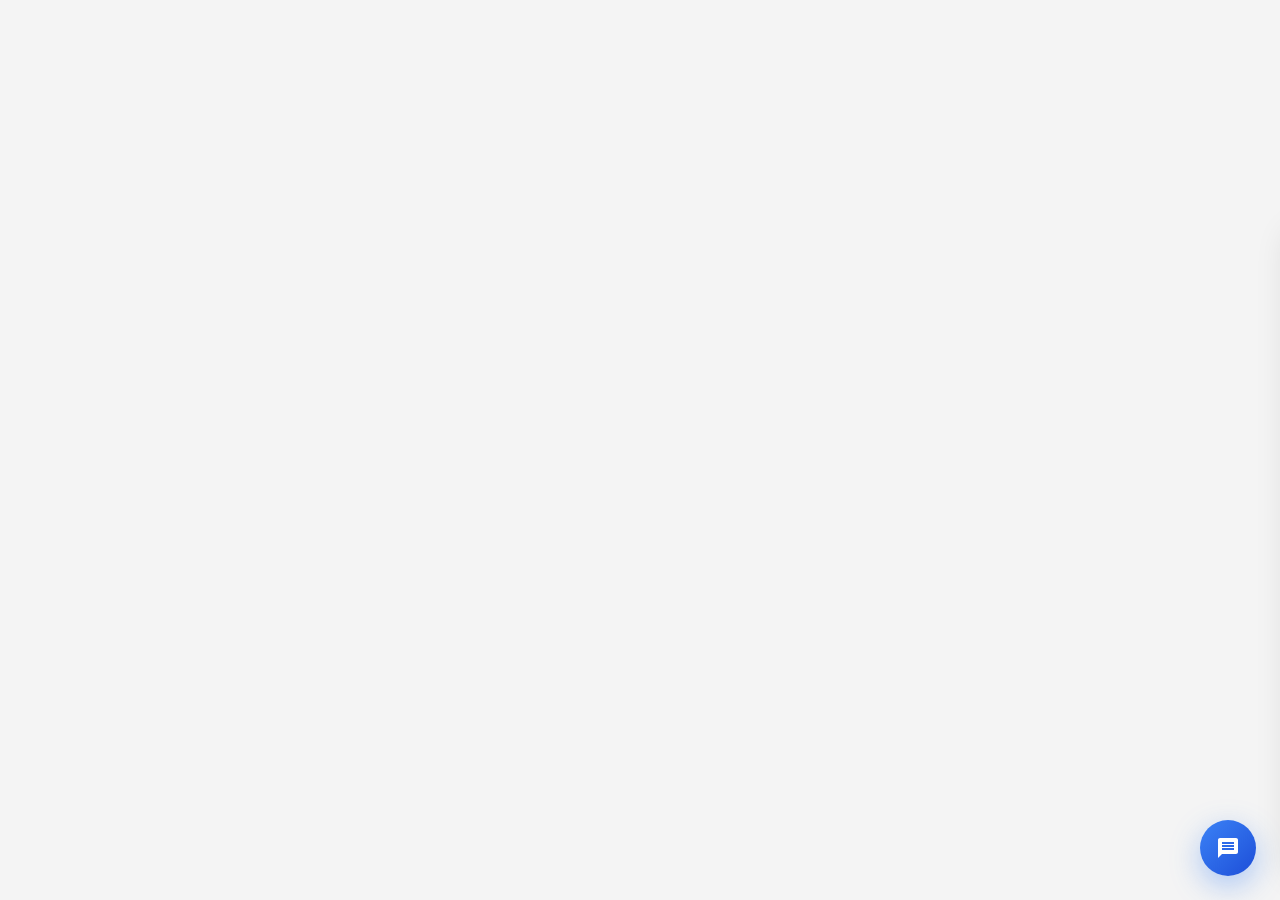
==== frontend/index.html @ 11190315 "Initial commit: Ready for Render deployment" ====
<!DOCTYPE html>
<html lang="en">
<head>
    <meta charset="utf-8">
    <meta name="viewport" content="width=device-width, initial-scale=1">
    <meta name="theme-color" content="#1f2937">
    <title>QuotePlan AI Assistant | Smart Documentation Support</title>
    <link rel="stylesheet" href="style.css">
    <style>
        body { visibility: visible; }
    </style>
</head>

<body>
    <!-- Floating chatbot button -->
    <button id="chatToggleBtn" class="chat-toggle-btn" aria-label="Open chatbot" title="Open AI Assistant">
        <svg width="24" height="24" viewBox="0 0 24 24" fill="none" xmlns="http://www.w3.org/2000/svg">
            <path d="M20 2H4C2.9 2 2.01 2.9 2.01 4L2 22l4-4h14c1.1 0 2-.9 2-2V4c0-1.1-.9-2-2-2zm-2 12H6v-2h12v2zm0-3H6V9h12v2zm0-3H6V6h12v2z" fill="currentColor"/>
        </svg>
        <span class="unread-badge" id="unreadBadge" style="display:none;">1</span>
    </button>

    <!-- Chat widget (hidden by default) -->
    <div id="chatWidget" class="chat-widget">
        <!-- Header -->
        <div class="chat-header">
            <div class="chat-header-content">
                <div class="chat-title-group">
                    <div class="chat-icon"><img src="https://quoteplan.net/assets/newimages/logo-quoteplan.png" alt="QuotePlan Logo" style="height: 32px; width: 37px; vertical-align: middle;" /></div>
                    <div class="chat-title-info">
                        <h1>QuoteBot</h1>
                        <p class="chat-subtitle">AI-powered documentation support</p>
                    </div>
                </div>
            </div>
            <div class="chat-header-actions">
                <button id="chatCloseBtn" class="chat-close-btn" aria-label="Close chatbot" title="Close">
                    <svg width="20" height="20" viewBox="0 0 24 24" fill="none" xmlns="http://www.w3.org/2000/svg">
                        <path d="M19 6.41L17.59 5L12 10.59L6.41 5L5 6.41L10.59 12L5 17.59L6.41 19L12 13.41L17.59 19L19 17.59L13.41 12L19 6.41Z" fill="currentColor"/>
                    </svg>
                </button>
            </div>
        </div>

        <!-- Chat Messages Container -->
        <div class="chat-messages-wrapper">
            <div class="messages" id="messagesContainer">
                <div class="message-greeting">
                    <div class="greeting-icon">👋</div>
                    <h2>Welcome to QuotePlan Assistant</h2>
                </div>
            </div>
        </div>

        <!-- Input Area -->
        <div class="chat-input-area">
            <form id="chatForm" onsubmit="sendMessage(event)">
                <div class="input-wrapper">
                    <input type="text" id="questionInput"
                           placeholder="Ask me anything..."
                           autocomplete="off"
                           aria-label="Message input">
                    <button type="submit" id="sendBtn" class="send-btn" aria-label="Send message" title="Send message">
                        <svg width="18" height="18" viewBox="0 0 24 24" fill="none" xmlns="http://www.w3.org/2000/svg">
                            <path d="M16.6915026,12.4744748 L3.50612381,13.2599618 C3.19218622,13.2599618 3.03521743,13.4170592 3.03521743,13.5741566 L1.15159189,20.0151496 C0.8376543,20.8006365 0.99,21.89 1.77946707,22.52 C2.41,22.99 3.50612381,23.1 4.13399899,22.8429026 L21.714504,14.0454487 C22.6563168,13.5741566 23.1272231,12.6315722 22.9702544,11.6889879 L4.13399899,1.16346272 C3.34915502,0.9 2.40734225,1.00636533 1.77946707,1.4776575 C0.994623095,2.10604706 0.837654326,3.0486314 1.15159189,3.99021575 L3.03521743,10.4311088 C3.03521743,10.5882061 3.19218622,10.7453035 3.50612381,10.7453035 L16.6915026,11.5307904 C16.6915026,11.5307904 17.1624089,11.5307904 17.1624089,12.0020826 C17.1624089,12.4744748 16.6915026,12.4744748 16.6915026,12.4744748 Z" fill="currentColor"/>
                        </svg>
                    </button>
                </div>
            </form>
        </div>
    </div>

    <script src="script.js"></script>
    <script>
    // Optional: if script.js is loaded with defer, move to script.js
    </script>
</body>
</html>
---- frontend/style.css ----
/* ================================================================
   QUOTEPLAN AI ASSISTANT - MODERN PROFESSIONAL UI
   ================================================================ */

/* Reset & Base */
* {
  margin: 0;
  padding: 0;
  box-sizing: border-box;
}

body {
  font-family: -apple-system, BlinkMacSystemFont, "Segoe UI", "Helvetica Neue", sans-serif;
  background: #f4f4f4;
  height: 100vh;
  overflow: hidden;
  color: #222;
  line-height: 1.6;
}

/* ================================================================
   FLOATING CHAT BUTTON
   ================================================================ */
.chat-toggle-btn {
  position: fixed;
  right: 24px;
  bottom: 24px;
  width: 56px;
  height: 56px;
  border-radius: 50%;
  background: linear-gradient(135deg, #3b82f6 0%, #1d4ed8 100%);
  color: white;
  border: none;
  cursor: pointer;
  box-shadow: 0 10px 30px rgba(59, 130, 246, 0.4);
  display: flex;
  align-items: center;
  justify-content: center;
  transition: all 0.3s cubic-bezier(0.4, 0, 0.2, 1);
  z-index: 999;
  font-size: 24px;
}

.chat-toggle-btn:hover {
  transform: scale(1.1) translateY(-2px);
  box-shadow: 0 15px 40px rgba(59, 130, 246, 0.5);
}

.chat-toggle-btn:active {
  transform: scale(0.95);
}

.unread-badge {
  position: absolute;
  top: -8px;
  right: -8px;
  background: #ef4444;
  color: white;
  border-radius: 50%;
  width: 24px;
  height: 24px;
  display: flex;
  align-items: center;
  justify-content: center;
  font-size: 11px;
  font-weight: bold;
  box-shadow: 0 2px 8px rgba(239, 68, 68, 0.4);
}

/* ================================================================
   CHAT WIDGET CONTAINER
   ================================================================ */
.chat-widget {
  position: fixed;
  left: auto;
  top: auto;
  right: 24px;
  bottom: 24px;
  cursor: grab;
  width: 420px;
  height: 650px;
  max-height: 85vh;
  background: #fff;
  border-radius: 18px;
  box-shadow: 0 2px 32px rgba(0,0,0,0.10);
  display: flex;
  flex-direction: column;
  z-index: 998;
  transform: translateX(450px);
  transition: transform 0.4s cubic-bezier(0.4, 0, 0.2, 1);
  overflow: hidden;
  border: 1px solid #e5e7eb;
}

.chat-widget.visible {
  transform: translateX(0);
}

/* ================================================================
   CHAT HEADER
   ================================================================ */
.chat-header {
  background: #0089e9;
  color: #070707;
  padding: 16px 20px;
  display: flex;
  align-items: center;
  justify-content: space-between;
  border-bottom: 1px solid #e5e7eb;
  flex-shrink: 0;
}
.chat-header-content h1 {
  font-size: 17px;
  font-weight: 600;
  margin: 0 0 2px 0 !important;
  color: #ffffff !important;
}
.chat-subtitle {
  color: #fbfafa !important;
}

.chat-header-content {
  flex: 1;
}

.chat-title-group {
  display: flex;
  align-items: center;
  gap: 12px;
}

.chat-icon {
  font-size: 28px;
  display: flex;
  align-items: center;
  justify-content: center;
  width: 44px;
  height: 44px;
  background: rgba(59, 130, 246, 0.2);
  border-radius: 10px;
}

.chat-title-info h1 {
  font-size: 18px;
  font-weight: 700;
  margin: 0;
  align-items: center;
  color: white;
}

.chat-subtitle {
  font-size: 12px;
  color: rgba(255, 255, 255, 0.7);
  margin: 2px 0 0 0;
}

.chat-close-btn {
  background: rgba(255, 255, 255, 0.1);
  border: none;
  color: white;
  width: 36px;
  height: 36px;
  border-radius: 8px;
  cursor: pointer;
  display: flex;
  align-items: center;
  justify-content: center;
  transition: all 0.2s ease;
  flex-shrink: 0;
}

.chat-close-btn:hover {
  background: rgba(255, 255, 255, 0.2);
}

/* ================================================================
   CHAT HEADER ACTIONS
   ================================================================ */
.chat-header-actions {
  display: flex;
  gap: 8px;
  align-items: center;
  flex-shrink: 0;
}

.header-btn {
  background: rgba(255, 255, 255, 0.1);
  border: none;
  color: white;
  width: 36px;
  height: 36px;
  border-radius: 8px;
  cursor: pointer;
  display: flex;
  align-items: center;
  justify-content: center;
  transition: all 0.2s ease;
  flex-shrink: 0;
  padding: 0;
}

.header-btn:hover {
  background: rgba(255, 255, 255, 0.2);
  transform: scale(1.05);
}

.header-btn:active {
  transform: scale(0.95);
}

.header-btn.disabled {
  opacity: 0.5;
}

/* ================================================================
   CHAT MESSAGES AREA
   ================================================================ */
.chat-messages-wrapper {
  flex: 1;
  overflow-y: auto;
  overflow-x: hidden;
  padding: 24px 18px;
  background: #f8fafc;
  scroll-behavior: smooth;
  position: relative;
}

.chat-messages-wrapper::-webkit-scrollbar {
  width: 6px;
}

.chat-messages-wrapper::-webkit-scrollbar-track {
  background: transparent;
}

.chat-messages-wrapper::-webkit-scrollbar-thumb {
  background: #cbd5e1;
  border-radius: 3px;
}

.chat-messages-wrapper::-webkit-scrollbar-thumb:hover {
  background: #94a3b8;
}

/* ================================================================
   AUTO-SCROLL BUTTON
   ================================================================ */
.auto-scroll-btn {
  position: absolute;
  bottom: 16px;
  right: 16px;
  width: 40px;
  height: 40px;
  border-radius: 50%;
  background: #3b82f6;
  color: white;
  border: none;
  cursor: pointer;
  box-shadow: 0 4px 12px rgba(59, 130, 246, 0.4);
  display: flex;
  align-items: center;
  justify-content: center;
  transition: all 0.3s ease;
  z-index: 10;
  padding: 0;
  animation: slideUp 0.3s ease-out;
}

.auto-scroll-btn:hover {
  background: #2563eb;
  transform: translateY(-2px);
  box-shadow: 0 6px 16px rgba(59, 130, 246, 0.5);
}

.auto-scroll-btn:active {
  transform: translateY(0);
}

@keyframes slideUp {
  from {
    opacity: 0;
    transform: translateY(10px);
  }
  to {
    opacity: 1;
    transform: translateY(0);
  }
}

.messages {
  display: flex;
  flex-direction: column;
  gap: 20px;
}

/* ================================================================
   GREETING SECTION
   ================================================================ */
.message-greeting {
  text-align: center;
  padding: 4px 25px;
  margin-bottom: 10px;
}

.greeting-icon {
  font-size: 56px;
  display: block;
  margin-bottom: 16px;
  animation: bounce 2s infinite;
}

@keyframes bounce {
  0%,
  100% {
    transform: translateY(0);
  }
  50% {
    transform: translateY(-8px);
  }
}

.message-greeting h2 {
  font-size: 20px;
  font-weight: 700;
  color: #1f2937;
  margin-bottom: 8px;
}

.message-greeting p {
  font-size: 14px;
  color: #64748b;
}

/* ================================================================
   QUICK PROMPTS
   ================================================================ */
.quick-prompts {
  display: grid;
  grid-template-columns: 1fr;
  gap: 10px;
  margin-bottom: 20px;
}

.quick-prompt-btn {
  background: white;
  border: 1.5px solid #e5e7eb;
  padding: 12px 14px;
  border-radius: 10px;
  cursor: pointer;
  transition: all 0.2s ease;
  display: flex;
  align-items: center;
  gap: 10px;
  font-size: 13px;
  font-weight: 500;
  color: #374151;
  text-align: left;
}

.quick-prompt-btn:hover {
  border-color: #3b82f6;
  background: #eff6ff;
  transform: translateX(4px);
}

.prompt-icon {
  font-size: 16px;
  flex-shrink: 0;
}

/* ================================================================
   MESSAGE BUBBLES - ENHANCED
   ================================================================ */
.message {
  display: flex;
  gap: 10px;
  animation: messageSlideIn 0.4s cubic-bezier(0.4, 0, 0.2, 1);
}

@keyframes messageSlideIn {
  from {
    opacity: 0;
    transform: translateY(15px);
  }
  to {
    opacity: 1;
    transform: translateY(0);
  }
}

.message.bot-message {
  justify-content: flex-start;
}

.message.user-message {
  justify-content: flex-end;
}

/* Added avatar icons for bot and user messages */
.message::before, .message.bot-message::before, .message.user-message::before {
  display: none !important;
}

.message-body {
  max-width: 75%;
  display: flex;
  flex-direction: column;
  gap: 8px;
}

.message.user-message .message-body {
  order: 1;
}

.message-content {
  background: white;
  border: 1px solid #e5e7eb;
  padding: 14px 16px;
  border-radius: 16px;
  font-size: 12px;
  line-height: 1.7;
  color: #374151;
  word-wrap: break-word;
  overflow-wrap: anywhere;
  box-shadow: 0 2px 12px rgba(0, 0, 0, 0.06);
  position: relative;
}

.message.bot-message .message-content {
  background: #f5f6fa;
  border: 1px solid #e7e9ef;
  color: #222;
  border-radius: 13px 13px 13px 4px;
}

.message.user-message .message-content {
  background: #fff;
  color: #2676df;
  border: 1.5px solid #e2e8f0;
  box-shadow: 0 2px 8px rgba(38, 118, 223, 0.07);
  border-radius: 13px 13px 4px 13px;
}

/* Added timestamp styling */
.message-timestamp {
  font-size: 11px;
  color: #94a3b8;
  padding: 0 4px;
  margin-top: 4px;
}

.message.user-message .message-timestamp {
  text-align: right;
  color: #cbd5e1;
}

/* Code blocks in messages */
.message-content code {
  background: rgba(0, 0, 0, 0.06);
  padding: 3px 7px;
  border-radius: 5px;
  font-family: "Monaco", "Courier New", monospace;
  font-size: 12px;
  border: 1px solid rgba(0, 0, 0, 0.08);
}

.message.user-message .message-content code {
  background: rgba(255, 255, 255, 0.25);
  border-color: rgba(255, 255, 255, 0.3);
}

/* Strong text */
.message-content strong {
  font-weight: 600;
  color: #1f2937;
}

.message.user-message .message-content strong {
  color: white;
}

/* Links */
.message-content a {
  color: #3b82f6;
  text-decoration: none;
  border-bottom: 1px solid #3b82f6;
  transition: all 0.2s ease;
}

.message.user-message .message-content a {
  color: white;
  border-bottom-color: rgba(255, 255, 255, 0.6);
}

.message-content a:hover {
  opacity: 0.8;
}

/* ================================================================
   STRUCTURED ANSWER SECTIONS - ENHANCED
   ================================================================ */
.enhanced-reply {
  display: flex;
  flex-direction: column;
  gap: 18px;
  width: 100%;
  padding: 0 0 6px 0;
  border-radius: 14px;
  background: #f7f9fb;
  box-shadow: 0 1px 6px rgba(0,0,0,0.04);
  animation: fadeIn 0.36s;
}

.answer-section {
  margin-bottom: 10px;
  padding: 16px 6px 16px 6px;
  background: #ffffff;
  box-shadow: 0 2px 8px rgba(65,78,99,0.07);
  border: 1px solid #e6e5f0;
  border-left: none;
  border-radius: 12px;
  font-size: 12px;
  line-height: 1.7;
  color: #222;
  transition: all 0.2s ease;
}

.answer-section:hover {
  box-shadow: 0 4px 12px rgba(0, 0, 0, 0.08);
  transform: translateY(-1px);
}

.answer-section h3 {
  font-size: 14px;
  font-weight: 700;
  color: #1f2937;
  margin-bottom: 10px;
  display: flex;
  align-items: center;
  gap: 8px;
  letter-spacing: -0.01em;
}

.answer-section ol,
.answer-section ul {
  margin-left: 18px;
  margin-top: 10px;
}

.answer-section li {
  margin-bottom: 8px;
  padding-left: 4px;
}

.answer-section li::marker {
  font-weight: 600;
}

/* Enhanced color scheme for different section types */
.summary-box {
  background: linear-gradient(90deg, #e5f3fb 0%, #f9fcfe 90%);
  border-left: 4px solid #28acf9;
  padding-left: 22px;
  margin-bottom: 11px;
  font-size: 16px;
  font-weight: 500;
}

.summary-box h3 {
  color: #047857;
}

.steps-box {
  background: linear-gradient(90deg, #f5fafd 0%, #fafdff 90%);
  border-left: 4px solid #2676df;
  padding-left: 21px;
  margin-bottom: 6px;
  font-size: 15px;
}

.steps-box h3 {
  color: #d97706;
}

.followup-box {
  background: linear-gradient(90deg, #e0f7fa 0%, #fff 90%);
  border-left: 4px solid #07bacf;
  padding-left: 19px;
  font-size: 14px;
  color: #0392a6;
  opacity: 0.95;
}

.followup-box h3 {
  color: #7c3aed;
}

.answer-box {
  border-left-color: #e0e0e0;
  background: linear-gradient(135deg, #ffffff 0%, #f7f5f5 100%);
  border-color: #b3aead;
}

.answer-box h3 {
  color: #0891b2;
}

/* Enhanced copy button styling */
.copy-btn {
  background: rgba(59, 130, 246, 0.1);
  color: #3b82f6;
  border: 1px solid rgba(59, 130, 246, 0.2);
  padding: 6px 12px;
  border-radius: 6px;
  cursor: pointer;
  font-size: 12px;
  font-weight: 600;
  transition: all 0.2s ease;
  display: inline-flex;
  align-items: center;
  gap: 4px;
}

.copy-btn:hover {
  background: rgba(59, 130, 246, 0.15);
  border-color: rgba(59, 130, 246, 0.3);
  transform: translateY(-1px);
}

.copy-btn:active {
  transform: translateY(0);
}

.copy-btn::before {
  content: "📋";
  font-size: 12px;
}

/* ================================================================
   LOADING INDICATOR - ENHANCED
   ================================================================ */
.loading {
  display: flex;
  gap: 8px;
  padding: 12px 16px;
  align-items: center;
}

.loading-dot {
  width: 10px;
  height: 10px;
  border-radius: 50%;
  background: linear-gradient(135deg, #3b82f6 0%, #2563eb 100%);
  animation: dotPulse 1.4s ease-in-out infinite;
  box-shadow: 0 2px 4px rgba(59, 130, 246, 0.3);
}

.loading-dot:nth-child(1) {
  animation-delay: 0s;
}

.loading-dot:nth-child(2) {
  animation-delay: 0.2s;
}

.loading-dot:nth-child(3) {
  animation-delay: 0.4s;
}

@keyframes dotPulse {
  0%,
  60%,
  100% {
    opacity: 0.4;
    transform: scale(0.8);
  }
  30% {
    opacity: 1;
    transform: scale(1.2);
  }
}

/* ================================================================
   INPUT AREA - ENHANCED
   ================================================================ */
.chat-input-area {
  padding: 16px 18px;
  background: #fbfbfb;
  border-top: 1px solid #e5e7eb;
  flex-shrink: 0;
  box-shadow: none;
}

.input-wrapper {
  display: flex;
  gap: 10px;
  align-items: center;
}

#questionInput {
  flex: 1;
  padding: 13px 16px;
  border: 2px solid #e5e7eb;
  border-radius: 12px;
  font-size: 14px;
  font-family: inherit;
  transition: all 0.2s ease;
  outline: none;
  background: #f9fafb;
  line-height: 1.5;
  color: rgba(0, 0, 0, 1);
}

#questionInput:focus {
  background: white;
  border-color: #3b82f6;
  box-shadow: 0 0 0 4px rgba(59, 130, 246, 0.1);
}

#questionInput::placeholder {
  color: #9ca3af;
}

.send-btn {
  width: 44px;
  height: 44px;
  border-radius: 11px;
  background: #2676df;
  color: #fff;
  border: none;
  cursor: pointer;
  display: flex;
  align-items: center;
  justify-content: center;
  transition: all 0.2s ease;
  flex-shrink: 0;
  font-size: 18px;
  box-shadow: 0 2px 8px rgba(38, 118, 223, 0.09);
}

.send-btn:hover:not(:disabled) {
  transform: translateY(-2px);
  box-shadow: 0 6px 16px rgba(59, 130, 246, 0.45);
}

.send-btn:active:not(:disabled) {
  transform: translateY(0);
}

.send-btn:disabled {
  opacity: 0.5;
  cursor: not-allowed;
  transform: none;
}

/* ================================================================
   RESPONSIVE DESIGN
   ================================================================ */
@media (max-width: 640px) {
  .chat-widget {
    width: 100%;
    height: 100%;
    border-radius: 0;
    max-height: 100vh;
    transform: translateY(100%);
  }

  .chat-widget.visible {
    transform: translateY(0);
  }

  .message::before {
    width: 32px;
    height: 32px;
    font-size: 16px;
  }

  .message-body {
    max-width: 80%;
  }

  .chat-messages-wrapper {
    padding: 16px;
  }

  .quick-prompts {
    grid-template-columns: 1fr;
    gap: 8px;
  }

  .quick-prompt-btn {
    font-size: 12px;
    padding: 10px 12px;
  }

  .answer-section {
    padding: 14px;
  }
}

@media (max-width: 480px) {
  .chat-toggle-btn {
    right: 16px;
    bottom: 16px;
    width: 50px;
    height: 50px;
  }

  .chat-header {
    padding: 16px;
  }

  .chat-title-info h1 {
    font-size: 16px;
  }

  .message-greeting h2 {
    font-size: 18px;
  }

  .message::before {
    width: 28px;
    height: 28px;
    font-size: 14px;
  }

  .message-content {
    font-size: 13px;
    padding: 12px 14px;
  }

  .chat-input-area {
    padding: 12px 16px 16px;
  }

  #questionInput {
    padding: 11px 14px;
    font-size: 13px;
  }

  .send-btn {
    width: 40px;
    height: 40px;
  }
}

/* ================================================================
   UTILITY CLASSES
   ================================================================ */
.hidden {
  display: none !important;
}

/* Added fade-in animation for smoother appearance */
@keyframes fadeIn {
  from {
    opacity: 0;
  }
  to {
    opacity: 1;
  }
}

.fade-in {
  animation: fadeIn 0.3s ease-in;
}

/* ================================================================
   TYPING ANIMATION CURSOR
   ================================================================ */
.typing-cursor {
  display: inline-block;
  width: 2px;
  height: 1em;
  background: #3b82f6;
  margin-left: 2px;
  animation: blink 1s infinite;
  vertical-align: baseline;
}

@keyframes blink {
  0%, 50% {
    opacity: 1;
  }
  51%, 100% {
    opacity: 0;
  }
}

.typing-content {
  min-height: 1em;
}
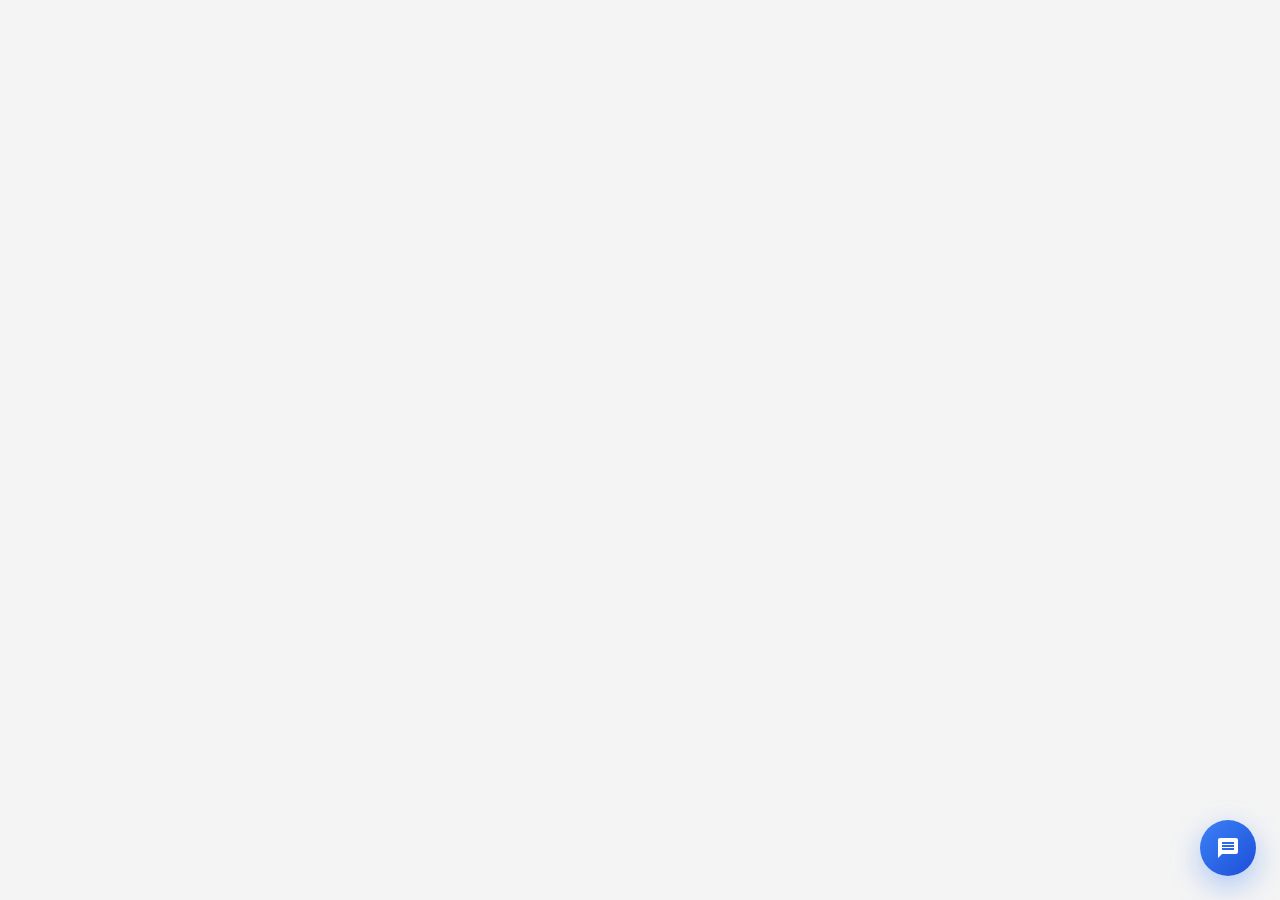
==== commit 1e819365: "Initial commit: QuotePlan RAG Chatbot ready for deployment" ====
--- a/frontend/index.html
+++ b/frontend/index.html
@@ -26,10 +26,17 @@
         <div class="chat-header">
             <div class="chat-header-content">
                 <div class="chat-title-group">
-                    <div class="chat-icon"><img src="https://quoteplan.net/assets/newimages/logo-quoteplan.png" alt="QuotePlan Logo" style="height: 32px; width: 37px; vertical-align: middle;" /></div>
+                    <div class="chat-icon">
+                        <img src="https://quoteplan.net/assets/newimages/logo-quoteplan.png" alt="QuotePlan Logo" style="height: 32px; width: 37px; vertical-align: middle;" />
+                    </div>
                     <div class="chat-title-info">
-                        <h1>QuoteBot</h1>
-                        <p class="chat-subtitle">AI-powered documentation support</p>
+                        <h1>Eva AI</h1>
+                        <div class="chat-subtitle">
+                            <span class="status-indicator">
+                                <span class="status-dot"></span>
+                                <span>Online</span>
+                            </span>
+                        </div>
                     </div>
                 </div>
             </div>
@@ -45,9 +52,10 @@
         <!-- Chat Messages Container -->
         <div class="chat-messages-wrapper">
             <div class="messages" id="messagesContainer">
-                <div class="message-greeting">
-                    <div class="greeting-icon">👋</div>
-                    <h2>Welcome to QuotePlan Assistant</h2>
+                <div class="message-greeting" id="greetingMessage">
+                    <div class="greeting-icon" id="greetingGif">
+                        <img src="https://www.bacancytechnology.com/blog/wp-content/uploads/2019/08/ezgif.com-optimize-5.gif   " alt="Welcome" class="greeting-gif" />
+                    </div>
                 </div>
             </div>
         </div>
--- a/frontend/style.css
+++ b/frontend/style.css
@@ -77,8 +77,8 @@
   right: 24px;
   bottom: 24px;
   cursor: grab;
-  width: 420px;
-  height: 650px;
+  width: 380px;
+  height: 600px;
   max-height: 85vh;
   background: #fff;
   border-radius: 18px;
@@ -97,36 +97,105 @@
 }
 
 /* ================================================================
-   CHAT HEADER
+   CHAT HEADER - ENHANCED BEAUTIFUL DESIGN
    ================================================================ */
 .chat-header {
-  background: #0089e9;
-  color: #070707;
-  padding: 16px 20px;
+  background: linear-gradient(135deg, #0089e9 0%, #0066cc 50%, #0052a3 100%);
+  color: #ffffff;
+  padding: 16px 18px;
   display: flex;
   align-items: center;
   justify-content: space-between;
-  border-bottom: 1px solid #e5e7eb;
+  border-bottom: none;
   flex-shrink: 0;
-}
-.chat-header-content h1 {
-  font-size: 17px;
-  font-weight: 600;
-  margin: 0 0 2px 0 !important;
-  color: #ffffff !important;
-}
-.chat-subtitle {
-  color: #fbfafa !important;
+  box-shadow: 0 4px 20px rgba(0, 137, 233, 0.25), 
+              0 2px 8px rgba(0, 0, 0, 0.1);
+  position: relative;
+  overflow: hidden;
+}
+
+/* Animated background overlay */
+.chat-header::before {
+  content: '';
+  position: absolute;
+  top: 0;
+  left: 0;
+  right: 0;
+  bottom: 0;
+  background: linear-gradient(135deg, 
+    rgba(255, 255, 255, 0.1) 0%, 
+    rgba(255, 255, 255, 0.05) 50%, 
+    transparent 100%);
+  pointer-events: none;
+  animation: shimmer 3s ease-in-out infinite;
+}
+
+@keyframes shimmer {
+  0%, 100% {
+    opacity: 0.5;
+  }
+  50% {
+    opacity: 0.8;
+  }
 }
 
 .chat-header-content {
   flex: 1;
+  position: relative;
+  z-index: 1;
+}
+
+.chat-header-content h1 {
+  font-size: 18px;
+  font-weight: 700;
+  margin: 0 0 4px 0 !important;
+  color: #ffffff !important;
+  letter-spacing: -0.02em;
+  text-shadow: 0 1px 3px rgba(0, 0, 0, 0.2);
+}
+
+.chat-subtitle {
+  color: rgba(255, 255, 255, 0.85) !important;
+  font-size: 12px;
+  font-weight: 500;
+  display: flex;
+  align-items: center;
+  gap: 6px;
+}
+
+/* Status indicator */
+.status-indicator {
+  display: inline-flex;
+  align-items: center;
+  gap: 6px;
+  font-size: 11px;
+  color: rgba(255, 255, 255, 0.9);
+}
+
+.status-dot {
+  width: 8px;
+  height: 8px;
+  border-radius: 50%;
+  background: #4ade80;
+  box-shadow: 0 0 8px rgba(74, 222, 128, 0.6);
+  animation: pulse 2s ease-in-out infinite;
+}
+
+@keyframes pulse {
+  0%, 100% {
+    opacity: 1;
+    transform: scale(1);
+  }
+  50% {
+    opacity: 0.7;
+    transform: scale(1.1);
+  }
 }
 
 .chat-title-group {
   display: flex;
   align-items: center;
-  gap: 12px;
+  gap: 14px;
 }
 
 .chat-icon {
@@ -134,43 +203,111 @@
   display: flex;
   align-items: center;
   justify-content: center;
-  width: 44px;
-  height: 44px;
-  background: rgba(59, 130, 246, 0.2);
-  border-radius: 10px;
+  width: 48px;
+  height: 48px;
+  background: rgba(255, 255, 255, 0.2);
+  backdrop-filter: blur(10px);
+  border-radius: 12px;
+  border: 1px solid rgba(255, 255, 255, 0.3);
+  box-shadow: 0 4px 12px rgba(0, 0, 0, 0.15),
+              inset 0 1px 0 rgba(255, 255, 255, 0.3);
+  transition: all 0.3s ease;
+  position: relative;
+  overflow: hidden;
+}
+
+.chat-icon::before {
+  content: '';
+  position: absolute;
+  top: -50%;
+  left: -50%;
+  width: 200%;
+  height: 200%;
+  background: linear-gradient(45deg, 
+    transparent 30%, 
+    rgba(255, 255, 255, 0.2) 50%, 
+    transparent 70%);
+  animation: iconShine 3s ease-in-out infinite;
+}
+
+@keyframes iconShine {
+  0% {
+    transform: translateX(-100%) translateY(-100%) rotate(45deg);
+  }
+  100% {
+    transform: translateX(100%) translateY(100%) rotate(45deg);
+  }
+}
+
+.chat-icon:hover {
+  transform: scale(1.05);
+  background: rgba(255, 255, 255, 0.25);
+  box-shadow: 0 6px 16px rgba(0, 0, 0, 0.2),
+              inset 0 1px 0 rgba(255, 255, 255, 0.4);
+}
+
+.chat-icon img {
+  position: relative;
+  z-index: 1;
+  filter: drop-shadow(0 2px 4px rgba(0, 0, 0, 0.2));
+}
+
+.chat-title-info {
+  display: flex;
+  flex-direction: column;
+  gap: 2px;
 }
 
 .chat-title-info h1 {
-  font-size: 18px;
+  font-size: 19px;
   font-weight: 700;
   margin: 0;
-  align-items: center;
-  color: white;
+  color: #ffffff;
+  letter-spacing: -0.02em;
+  text-shadow: 0 1px 3px rgba(0, 0, 0, 0.2);
+  line-height: 1.2;
 }
 
 .chat-subtitle {
   font-size: 12px;
-  color: rgba(255, 255, 255, 0.7);
-  margin: 2px 0 0 0;
+  color: rgba(255, 255, 255, 0.9);
+  margin: 0;
+  font-weight: 500;
+  display: flex;
+  align-items: center;
+  gap: 6px;
 }
 
 .chat-close-btn {
-  background: rgba(255, 255, 255, 0.1);
-  border: none;
+  background: rgba(255, 255, 255, 0.15);
+  backdrop-filter: blur(10px);
+  border: 1px solid rgba(255, 255, 255, 0.2);
   color: white;
-  width: 36px;
-  height: 36px;
-  border-radius: 8px;
+  width: 38px;
+  height: 38px;
+  border-radius: 10px;
   cursor: pointer;
   display: flex;
   align-items: center;
   justify-content: center;
-  transition: all 0.2s ease;
+  transition: all 0.3s cubic-bezier(0.4, 0, 0.2, 1);
   flex-shrink: 0;
+  box-shadow: 0 2px 8px rgba(0, 0, 0, 0.1),
+              inset 0 1px 0 rgba(255, 255, 255, 0.2);
+  position: relative;
+  z-index: 1;
 }
 
 .chat-close-btn:hover {
-  background: rgba(255, 255, 255, 0.2);
+  background: rgba(255, 255, 255, 0.25);
+  border-color: rgba(255, 255, 255, 0.3);
+  transform: scale(1.05) rotate(90deg);
+  box-shadow: 0 4px 12px rgba(0, 0, 0, 0.15),
+              inset 0 1px 0 rgba(255, 255, 255, 0.3);
+}
+
+.chat-close-btn:active {
+  transform: scale(0.95) rotate(90deg);
 }
 
 /* ================================================================
@@ -184,24 +321,32 @@
 }
 
 .header-btn {
-  background: rgba(255, 255, 255, 0.1);
-  border: none;
+  background: rgba(255, 255, 255, 0.15);
+  backdrop-filter: blur(10px);
+  border: 1px solid rgba(255, 255, 255, 0.2);
   color: white;
-  width: 36px;
-  height: 36px;
-  border-radius: 8px;
+  width: 38px;
+  height: 38px;
+  border-radius: 10px;
   cursor: pointer;
   display: flex;
   align-items: center;
   justify-content: center;
-  transition: all 0.2s ease;
+  transition: all 0.3s cubic-bezier(0.4, 0, 0.2, 1);
   flex-shrink: 0;
   padding: 0;
+  box-shadow: 0 2px 8px rgba(0, 0, 0, 0.1),
+              inset 0 1px 0 rgba(255, 255, 255, 0.2);
+  position: relative;
+  z-index: 1;
 }
 
 .header-btn:hover {
-  background: rgba(255, 255, 255, 0.2);
+  background: rgba(255, 255, 255, 0.25);
+  border-color: rgba(255, 255, 255, 0.3);
   transform: scale(1.05);
+  box-shadow: 0 4px 12px rgba(0, 0, 0, 0.15),
+              inset 0 1px 0 rgba(255, 255, 255, 0.3);
 }
 
 .header-btn:active {
@@ -219,7 +364,7 @@
   flex: 1;
   overflow-y: auto;
   overflow-x: hidden;
-  padding: 24px 18px;
+  padding: 8px 10px;
   background: #f8fafc;
   scroll-behavior: smooth;
   position: relative;
@@ -303,19 +448,49 @@
 }
 
 .greeting-icon {
-  font-size: 56px;
-  display: block;
+  display: flex;
+  justify-content: center;
+  align-items: center;
   margin-bottom: 16px;
-  animation: bounce 2s infinite;
-}
-
-@keyframes bounce {
+  position: relative;
+}
+
+.greeting-gif {
+  width: 230px;
+  height: 240px;
+  object-fit: contain;
+  border-radius: 50%;
+  animation: greetingBounce 2s ease-in-out infinite;
+}
+
+@keyframes greetingBounce {
   0%,
   100% {
-    transform: translateY(0);
+    transform: translateY(0) scale(1);
   }
   50% {
-    transform: translateY(-8px);
+    transform: translateY(-10px) scale(1.05);
+  }
+}
+
+/* Animation for GIF moving to corner */
+.message-greeting.animating .greeting-gif {
+  position: absolute;
+  z-index: 1001;
+  animation: moveToCorner 0.8s cubic-bezier(0.4, 0, 0.2, 1) forwards;
+}
+
+@keyframes moveToCorner {
+  0% {
+    transform: translate(0, 0) scale(1);
+    opacity: 1;
+  }
+  50% {
+    opacity: 0.9;
+  }
+  100% {
+    transform: translate(280px, -450px) scale(0.25);
+    opacity: 0;
   }
 }
 
@@ -512,8 +687,7 @@
 }
 
 .answer-section {
-  margin-bottom: 10px;
-  padding: 16px 6px 16px 6px;
+  padding: 8px 6px 8px 6px;
   background: #ffffff;
   box-shadow: 0 2px 8px rgba(65,78,99,0.07);
   border: 1px solid #e6e5f0;
@@ -807,7 +981,20 @@
   }
 
   .chat-header {
-    padding: 16px;
+    padding: 14px 16px;
+  }
+  
+  .chat-icon {
+    width: 42px;
+    height: 42px;
+  }
+  
+  .chat-title-info h1 {
+    font-size: 17px;
+  }
+  
+  .chat-subtitle {
+    font-size: 11px;
   }
 
   .chat-title-info h1 {
